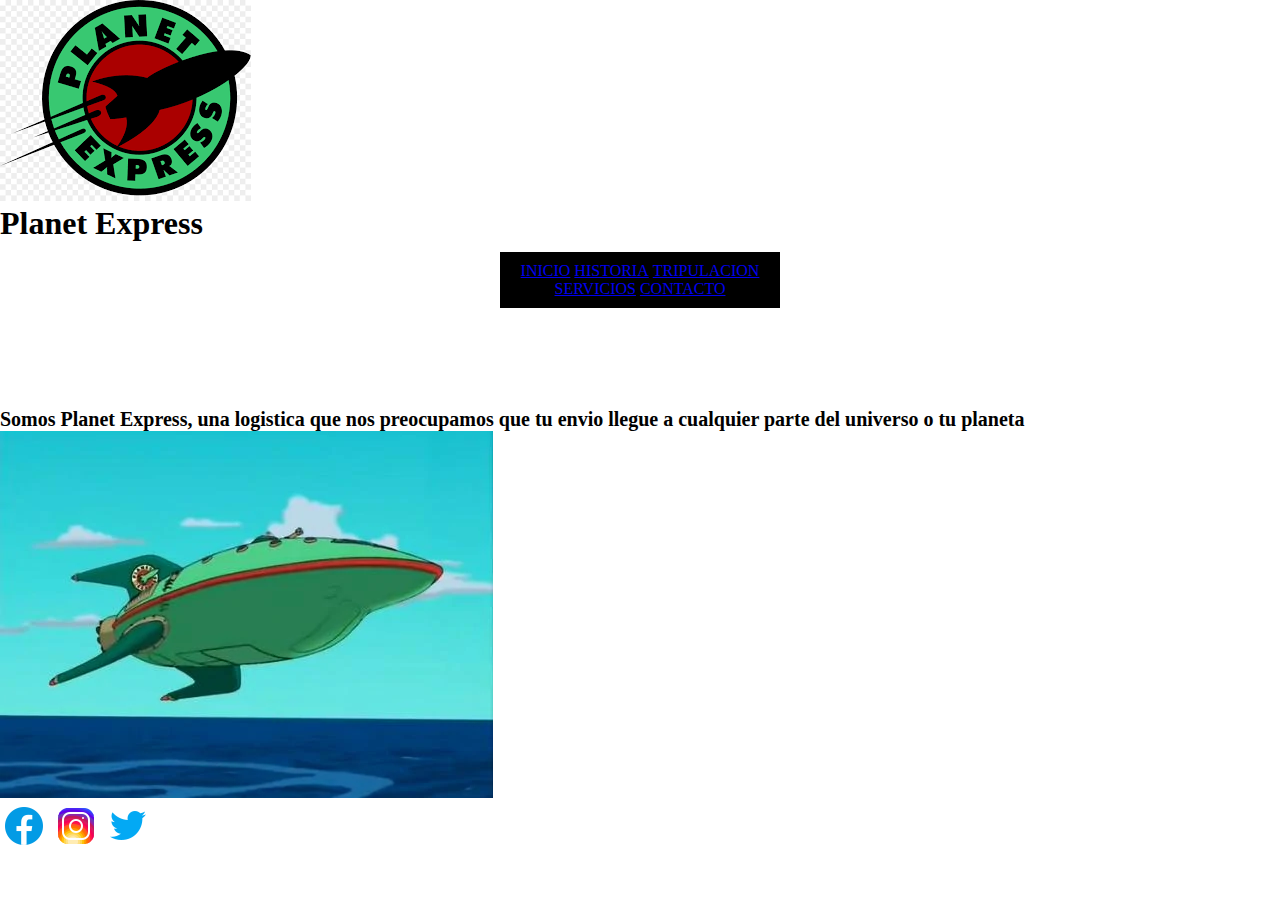
==== index.html @ 3cc89a98 "primer commit" ====
<!DOCTYPE html>
<html lang="en">
<head>
    <meta charset="UTF-8">
    <meta http-equiv="X-UA-Compatible" content="IE=edge">
    <meta name="viewport" content="width=device-width, initial-scale=1.0">
    <title>Document</title>
    <link rel="stylesheet" href="./css/estilos.css">
</head>
<body>
    
    <header>
        <img src="./img/logo.png" alt="logo">
        <h1>Planet Express</h1>
        
            <nav>
                <div>
                    <ul>
                        <li>
                            <a href="index.html">Inicio</a>
                        </li>
                        <li>
                            <a href="./section/historia.html">Historia</a>
                        </li>
                        <li>
                            <a href="./section/tripulacion.html">Tripulacion</a>
                        </li>
                        <li>
                            <a href="./section/servicios.html">Servicios</a>
                        </li>
                        <li>
                            <a href="./section/contacto.html">Contacto</a>
                        </li>
                    </ul>
                </div>
        </nav>
    </header>

    <main>    
        <p>Somos Planet Express, una logistica que nos preocupamos que tu envio llegue a cualquier parte del universo o tu planeta </p>
        <img src="./img/nave.jpg" alt="Nave de la compañia">
    </main>

    <footer>
        <div>
            <ul>
                <li>
                    
                    <a href="https://www.facebook.com/">
                        <img src="./img/facebook.png" alt="Nuestro facebook">
                    </a>
                </li>
                    
                <li>
                    <a href="https://www.instagram.com/?hl=es-la">
                    <img src="./img/instagram.png" alt="Nuestro instagram">
                    </a>
                </li>
                    
                <li>
                    <a href="https://twitter.com/?lang=es">
                    <img src="./img/twitter.png" alt="Nuestro twitter">
                    </a>
                </li>
            </ul>
        </div>
    </footer>

</body>
</html>
---- css/estilos.css ----
*{
    padding: 0;
    margin: 0;
}

body{
    background-color: white;
}

p{
    color: black;
    font-size: 20px;
    font-weight: bolder;

}

nav{
    width: 0 auto;
    text-align: center;
    text-transform: uppercase;
    padding: 10px;
    margin: 10px 500px 100px 500px;
    background-color: black;
    color: white;
}

div{
    display: inline-block;
}

ul{
    list-style: none;
}

li{
    display: inline-block;
}

.tripulacion{
    text-align: center;
    font-weight: bolder;
}

.historia{
    text-align: center;
    letter-spacing: 3px;
    font-style: italic;
}
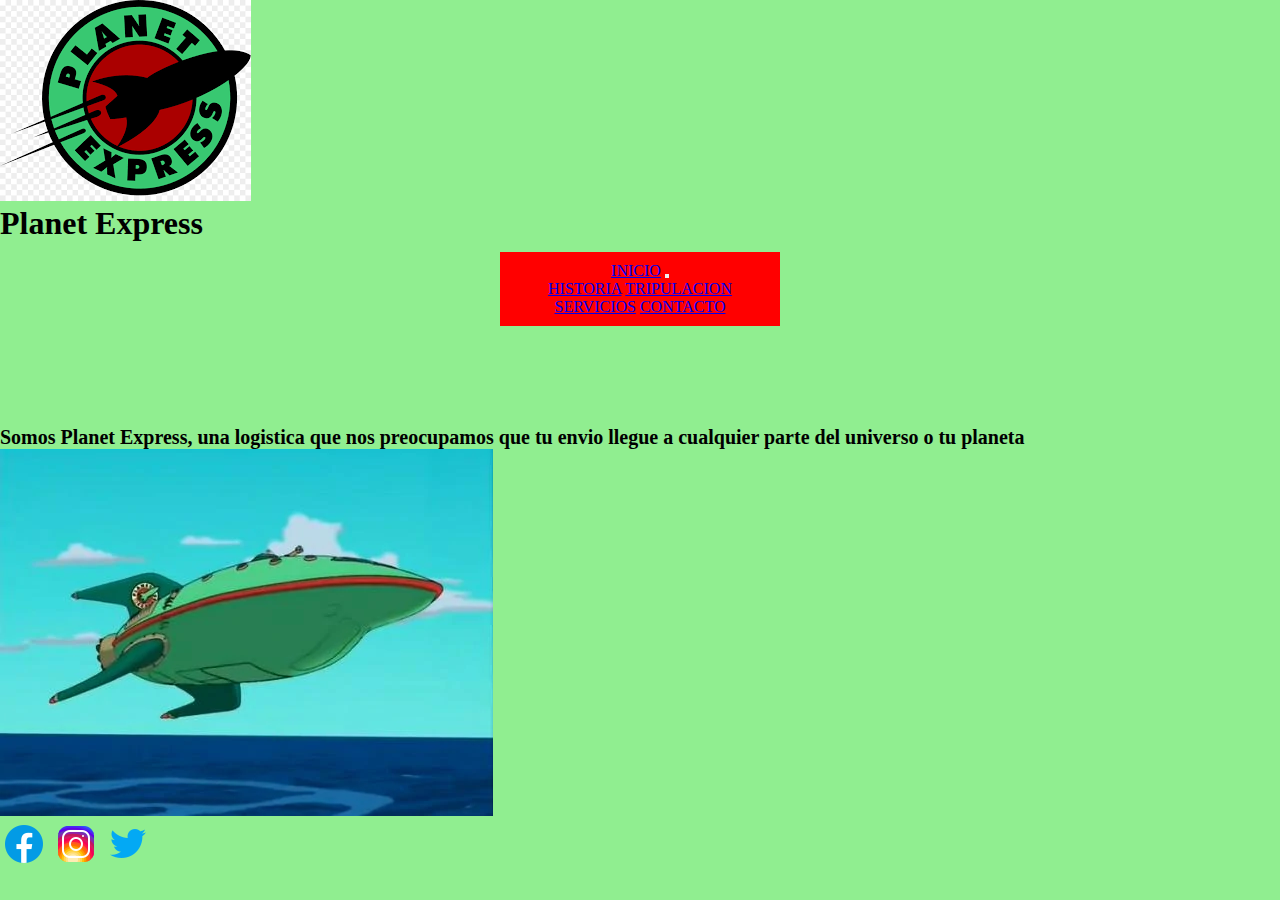
==== commit 33f7f159: "agregue bootstrap" ====
--- a/index.html
+++ b/index.html
@@ -5,6 +5,7 @@
     <meta http-equiv="X-UA-Compatible" content="IE=edge">
     <meta name="viewport" content="width=device-width, initial-scale=1.0">
     <title>Document</title>
+    <link href="https://cdn.jsdelivr.net/npm/bootstrap@5.1.3/dist/css/bootstrap.min.css" rel="stylesheet" integrity="sha384-1BmE4kWBq78iYhFldvKuhfTAU6auU8tT94WrHftjDbrCEXSU1oBoqyl2QvZ6jIW3" crossorigin="anonymous">
     <link rel="stylesheet" href="./css/estilos.css">
 </head>
 <body>
@@ -13,27 +14,22 @@
         <img src="./img/logo.png" alt="logo">
         <h1>Planet Express</h1>
         
-            <nav>
-                <div>
-                    <ul>
-                        <li>
-                            <a href="index.html">Inicio</a>
-                        </li>
-                        <li>
-                            <a href="./section/historia.html">Historia</a>
-                        </li>
-                        <li>
-                            <a href="./section/tripulacion.html">Tripulacion</a>
-                        </li>
-                        <li>
-                            <a href="./section/servicios.html">Servicios</a>
-                        </li>
-                        <li>
-                            <a href="./section/contacto.html">Contacto</a>
-                        </li>
-                    </ul>
+        <nav class="navbar navbar-expand-lg navbar-light oscuro">
+            <div class="container-fluid">
+              <a class="navbar-brand" href="index.html">Inicio</a>
+              <button class="navbar-toggler" type="button" data-bs-toggle="collapse" data-bs-target="#navbarNavAltMarkup" aria-controls="navbarNavAltMarkup" aria-expanded="false" aria-label="Toggle navigation">
+                <span class="navbar-toggler-icon"></span>
+              </button>
+              <div class="collapse navbar-collapse" id="navbarNavAltMarkup">
+                <div class="navbar-nav">
+                  <a class="nav-link active" aria-current="page" href="./section/historia.html">Historia</a>
+                  <a class="nav-link active" href="./section/tripulacion.html">Tripulacion</a>
+                  <a class="nav-link active" href="./section/servicios.html">Servicios</a>
+                  <a class="nav-link active" href="./section/contacto.html">Contacto</a>
                 </div>
-        </nav>
+              </div>
+            </div>
+          </nav>
     </header>
 
     <main>    
@@ -66,5 +62,7 @@
         </div>
     </footer>
 
+    <script src="https://cdn.jsdelivr.net/npm/bootstrap@5.1.3/dist/js/bootstrap.bundle.min.js" integrity="sha384-ka7Sk0Gln4gmtz2MlQnikT1wXgYsOg+OMhuP+IlRH9sENBO0LRn5q+8nbTov4+1p" crossorigin="anonymous"></script>
+
 </body>
 </html>--- a/css/estilos.css
+++ b/css/estilos.css
@@ -4,7 +4,7 @@
 }
 
 body{
-    background-color: white;
+    background-color: lightgreen;
 }
 
 p{
@@ -14,18 +14,14 @@
 
 }
 
-nav{
+
+.oscuro{
+    background-color: red;
     width: 0 auto;
     text-align: center;
     text-transform: uppercase;
     padding: 10px;
     margin: 10px 500px 100px 500px;
-    background-color: black;
-    color: white;
-}
-
-div{
-    display: inline-block;
 }
 
 ul{
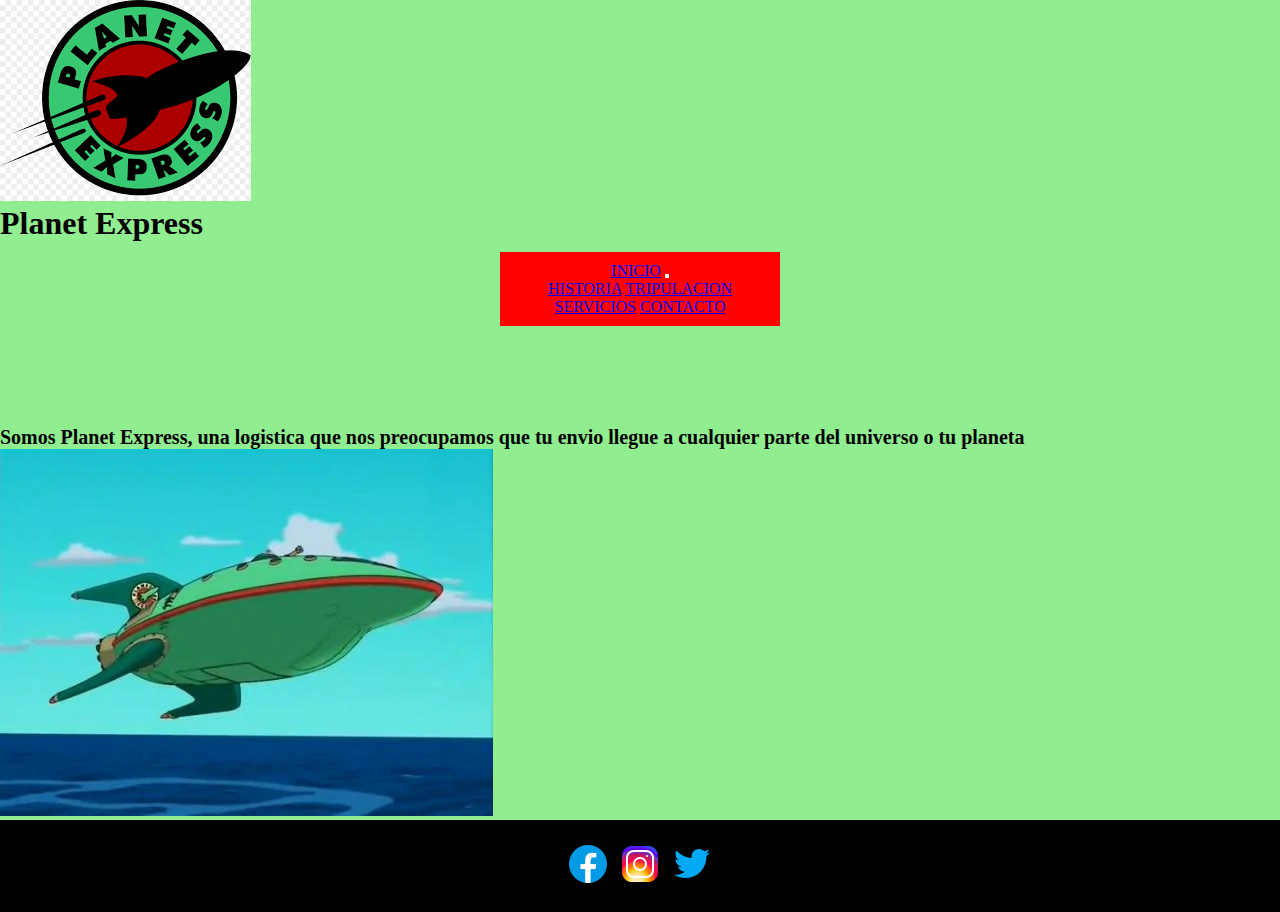
==== commit c618d0bd: "cambie y agregue etiquetas, puse animaciones" ====
--- a/index.html
+++ b/index.html
@@ -38,28 +38,35 @@
     </main>
 
     <footer>
+        <section class="redes">
         <div>
             <ul>
                 <li>
-                    
+                    <div class="facebook">
                     <a href="https://www.facebook.com/">
                         <img src="./img/facebook.png" alt="Nuestro facebook">
                     </a>
+                    </div>
                 </li>
                     
                 <li>
+                    <div class="instagram">
                     <a href="https://www.instagram.com/?hl=es-la">
                     <img src="./img/instagram.png" alt="Nuestro instagram">
                     </a>
+                    </div>
                 </li>
                     
                 <li>
+                    <div class="twitter">
                     <a href="https://twitter.com/?lang=es">
                     <img src="./img/twitter.png" alt="Nuestro twitter">
                     </a>
+                    </div>
                 </li>
             </ul>
         </div>
+    </section>
     </footer>
 
     <script src="https://cdn.jsdelivr.net/npm/bootstrap@5.1.3/dist/js/bootstrap.bundle.min.js" integrity="sha384-ka7Sk0Gln4gmtz2MlQnikT1wXgYsOg+OMhuP+IlRH9sENBO0LRn5q+8nbTov4+1p" crossorigin="anonymous"></script>
--- a/css/estilos.css
+++ b/css/estilos.css
@@ -32,13 +32,53 @@
     display: inline-block;
 }
 
+.historia{
+    text-align: center;
+    letter-spacing: 3px;
+    font-style: italic;
+}
+
 .tripulacion{
     text-align: center;
     font-weight: bolder;
 }
 
-.historia{
+.leela{
+    display: flexbox;
+}
+
+.fry{
+    display: block;
+}
+
+.bender{
+    display: block;
+}
+
+.amy{
+    display: flexbox;
+}
+
+.hermes{
+    display: flexbox;
+}
+
+.zoidberg{
+    display: block;
+}
+.redes{
+    background-color: black;
     text-align: center;
-    letter-spacing: 3px;
-    font-style: italic;
+    padding: 20px;
+}
+
+.facebook:hover{
+    transform: scale(3);
+}
+.instagram:hover{
+    transform: scale(3);
+}
+
+.twitter:hover{
+transform: scale(3);
 }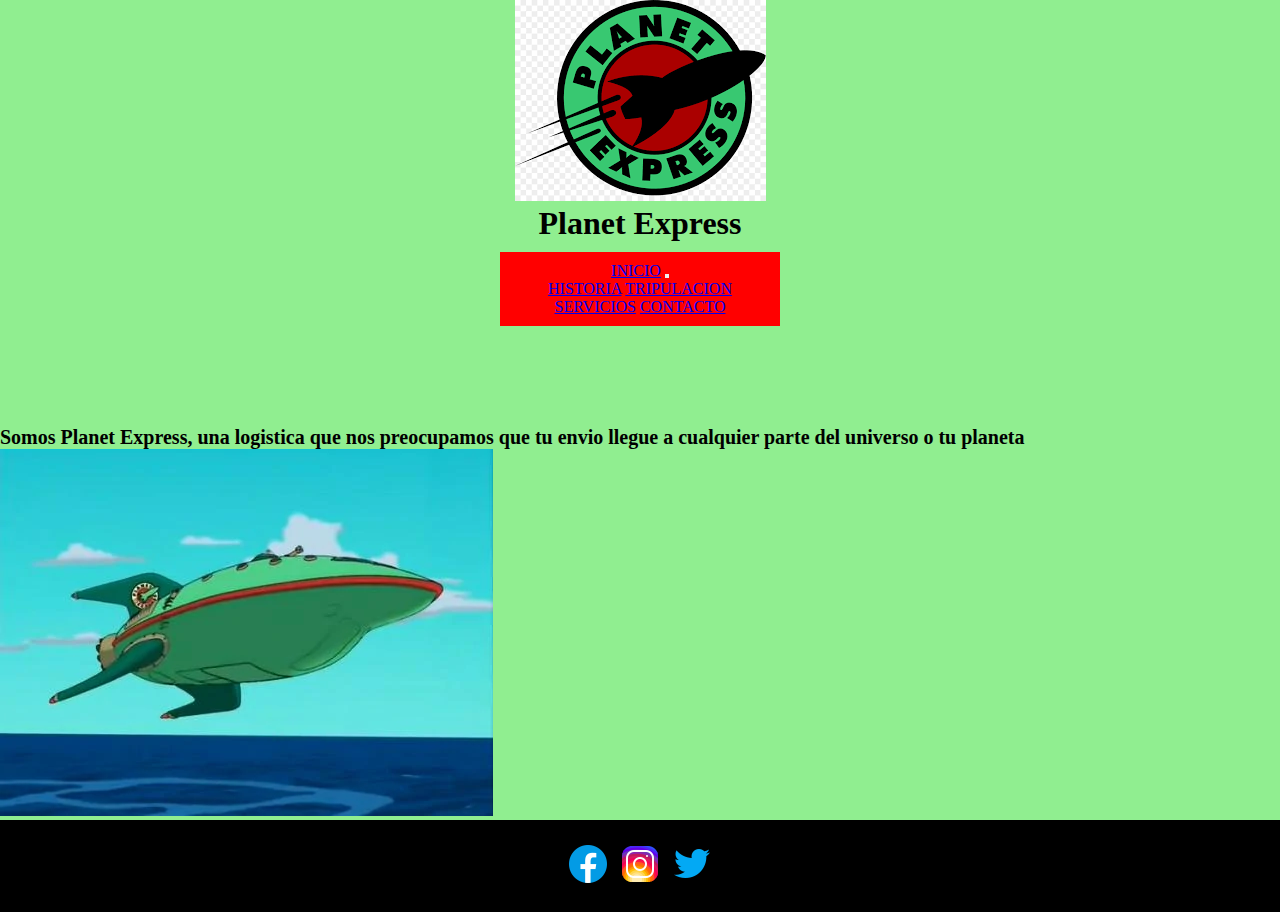
==== commit bea1a9de: "agregue y cambie etiquetas, cambie imgs, agregue grid" ====
--- a/index.html
+++ b/index.html
@@ -11,8 +11,10 @@
 <body>
     
     <header>
+        <div class="logo">
         <img src="./img/logo.png" alt="logo">
         <h1>Planet Express</h1>
+        </div>
         
         <nav class="navbar navbar-expand-lg navbar-light oscuro">
             <div class="container-fluid">
--- a/css/estilos.css
+++ b/css/estilos.css
@@ -5,7 +5,22 @@
 
 body{
     background-color: lightgreen;
+    display: flex;
+    flex-direction: column;
+    min-height: 100vh;
+
 }
+
+header{
+    display: grid;
+    justify-content: center;
+
+}
+
+.logo{
+    text-align: center;
+}
+
 
 p{
     color: black;
@@ -39,33 +54,14 @@
 }
 
 .tripulacion{
+    display: grid;
+    width: 100%;
+    grid-template-columns: repeat(3,2fr);
+    grid-template-rows: repeat(2,2fr);
     text-align: center;
     font-weight: bolder;
 }
 
-.leela{
-    display: flexbox;
-}
-
-.fry{
-    display: block;
-}
-
-.bender{
-    display: block;
-}
-
-.amy{
-    display: flexbox;
-}
-
-.hermes{
-    display: flexbox;
-}
-
-.zoidberg{
-    display: block;
-}
 .redes{
     background-color: black;
     text-align: center;
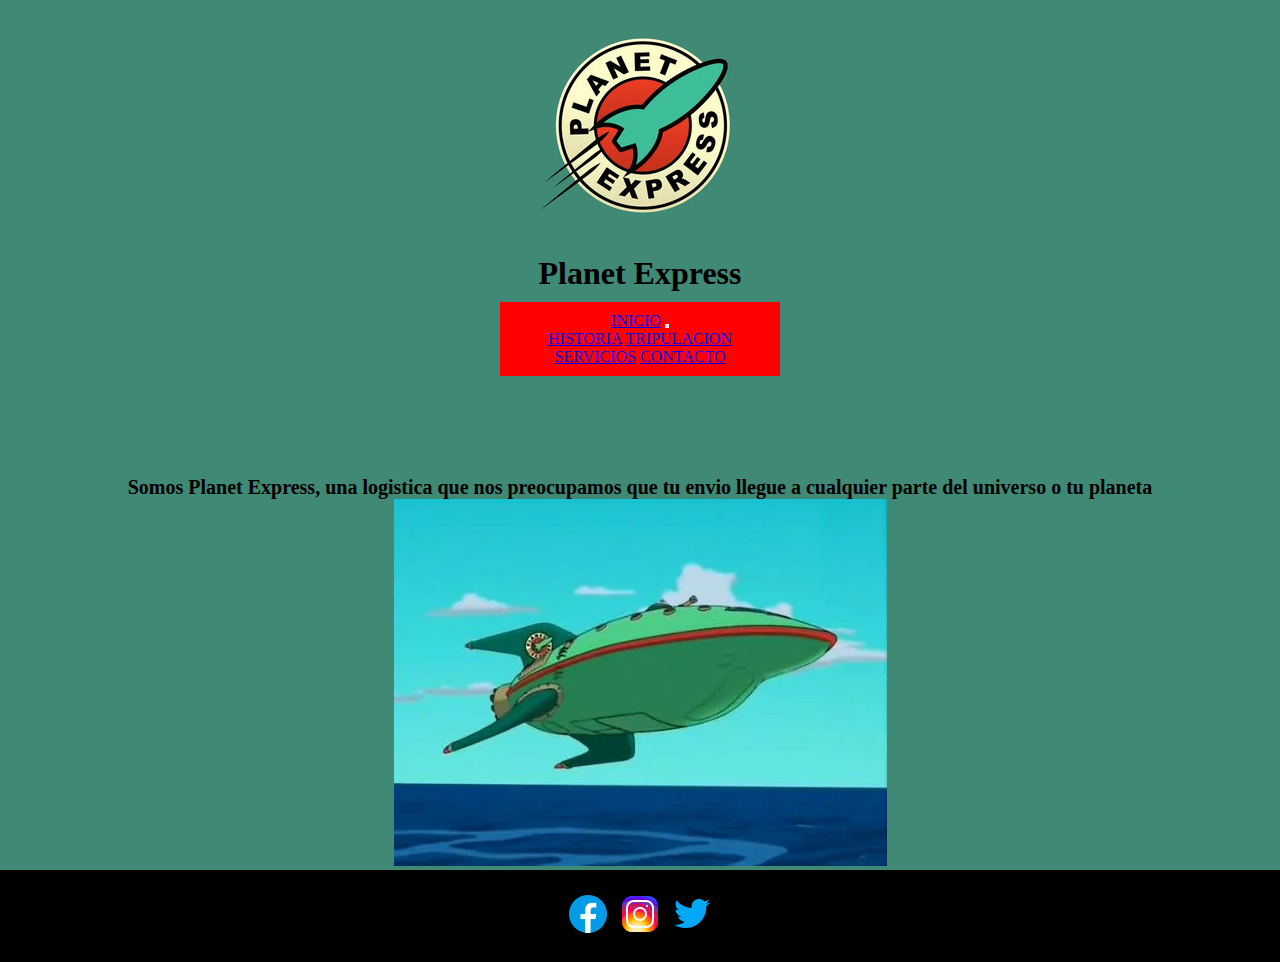
==== commit 022d144b: "cambie el logo, cambie el color del fondo" ====
--- a/index.html
+++ b/index.html
@@ -12,7 +12,7 @@
     
     <header>
         <div class="logo">
-        <img src="./img/logo.png" alt="logo">
+        <img src="./img/logo.jpg" alt="logo">
         <h1>Planet Express</h1>
         </div>
         
@@ -34,9 +34,11 @@
           </nav>
     </header>
 
-    <main>    
+    <main>
+        <div class="intro">
         <p>Somos Planet Express, una logistica que nos preocupamos que tu envio llegue a cualquier parte del universo o tu planeta </p>
         <img src="./img/nave.jpg" alt="Nave de la compañia">
+    </div>
     </main>
 
     <footer>
--- a/css/estilos.css
+++ b/css/estilos.css
@@ -4,7 +4,7 @@
 }
 
 body{
-    background-color: lightgreen;
+    background-color: #408975;
     display: flex;
     flex-direction: column;
     min-height: 100vh;
@@ -19,6 +19,11 @@
 
 .logo{
     text-align: center;
+}
+
+.intro{
+    text-align: center;
+    justify-content: center;
 }
 
 
@@ -62,6 +67,11 @@
     font-weight: bolder;
 }
 
+.servicios{
+    text-align: center;
+    justify-content: center;
+}
+
 .redes{
     background-color: black;
     text-align: center;
@@ -77,4 +87,37 @@
 
 .twitter:hover{
 transform: scale(3);
-}+}
+
+@media(min-width:500px){
+    .logo{
+    grid-template-columns: 1fr 1fr;
+    }
+
+    .historia{
+        grid-template-columns: 1fr ;
+        grid-row: 6 1fr;
+    }
+
+    .tripulacion{
+        grid-template-columns: 1fr ;
+        grid-row: 6 1fr;
+    }
+
+    .servicios{
+        grid-template-columns: 1fr;
+        grid-row: 3 1fr;
+    }
+
+}
+
+@media(min-width:768){
+    .logo{
+        grid-template-columns: 1fr 1fr;
+    }
+
+    .historia{
+        grid-template-columns: 1fr 1fr;
+        grid-row: 2 2fr 2fr;
+    }
+    }